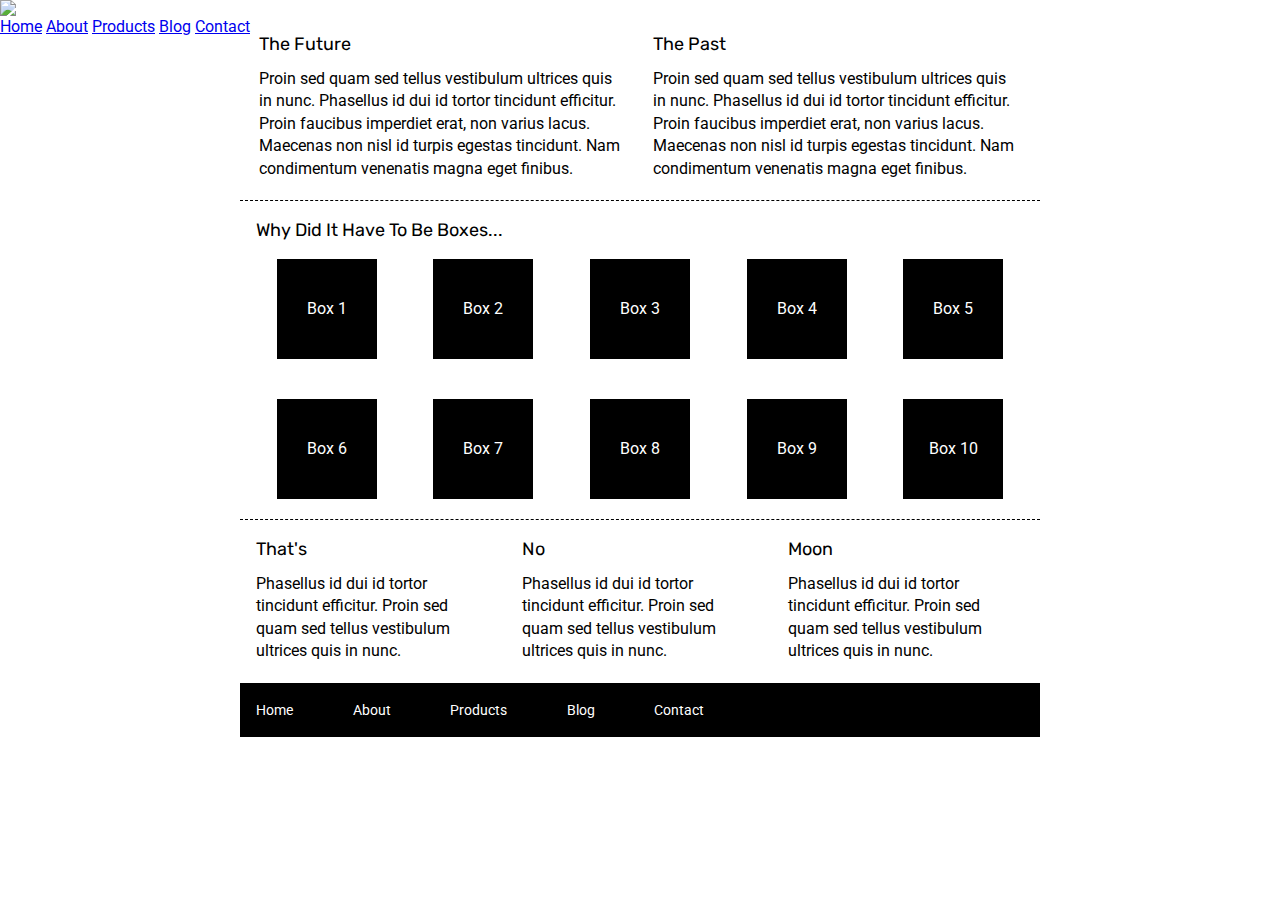
==== index.html @ 0c078871 "Initial commit nav bar setup" ====
<!doctype html>

<html lang="en">
<head>
  <meta charset="utf-8">

  <title>Sprint Challenge - Home</title>

  <link href="https://fonts.googleapis.com/css?family=Roboto|Rubik" rel="stylesheet">
  <link rel="stylesheet" href="css/index.css">

</head>
    <div class="nav-bar">
        <img src="/img/lambda-black.png">
        <nav>
            <a href="#">Home</a>
            <a href="about.html">About</a>
            <a href="#">Products</a>
            <a href="#">Blog</a>
            <a href="#">Contact</a>
        </nav>
    </div>
<body>
    <div class="container">
   
        <section class="top-content">
            <div class="text-container">
                <h2>The Future</h2>
                <p>Proin sed quam sed tellus vestibulum ultrices quis in nunc. Phasellus id dui id tortor tincidunt efficitur. Proin faucibus imperdiet erat, non varius lacus. Maecenas non nisl id turpis egestas tincidunt. Nam condimentum venenatis magna eget finibus.</p>
            </div>
            <div class="text-container">
                <h2>The Past</h2>
                <p>Proin sed quam sed tellus vestibulum ultrices quis in nunc. Phasellus id dui id tortor tincidunt efficitur. Proin faucibus imperdiet erat, non varius lacus. Maecenas non nisl id turpis egestas tincidunt. Nam condimentum venenatis magna eget finibus.</p>
            </div>
        </section>
        
        <section class="middle-content">
        
            <h2>Why Did It Have To Be Boxes...</h2>
            
            <div class="boxes">
                <div class="box">Box 1</div>
                <div class="box">Box 2</div>
                <div class="box">Box 3</div>
                <div class="box">Box 4</div>
                <div class="box">Box 5</div>
                <div class="box">Box 6</div>
                <div class="box">Box 7</div>
                <div class="box">Box 8</div>
                <div class="box">Box 9</div>
                <div class="box">Box 10</div>
            </div>
        
        </section>

        <section class="bottom-content">

            <div class="text-container">
                <h2>That's</h2>
                <p>Phasellus id dui id tortor tincidunt efficitur. Proin sed quam sed tellus vestibulum ultrices quis in nunc.</p>
            </div>
            <div class="text-container">
                <h2>No</h2>
                <p>Phasellus id dui id tortor tincidunt efficitur. Proin sed quam sed tellus vestibulum ultrices quis in nunc.</p>
            </div>
            <div class="text-container">
                <h2>Moon</h2>
                <p>Phasellus id dui id tortor tincidunt efficitur. Proin sed quam sed tellus vestibulum ultrices quis in nunc.</p>
            </div>

        </section>
        
        <footer>
            <nav>
                <a href="#">Home</a>
                <a href="#">About</a>
                <a href="#">Products</a>
                <a href="#">Blog</a>
                <a href="#">Contact</a>
            </nav>
        </footer>
    </div><!-- container -->        
</body>
</html>
---- css/index.css ----
/* http://meyerweb.com/eric/tools/css/reset/ 
   v2.0 | 20110126
   License: none (public domain)
*/

html, body, div, span, applet, object, iframe,
h1, h2, h3, h4, h5, h6, p, blockquote, pre,
a, abbr, acronym, address, big, cite, code,
del, dfn, em, img, ins, kbd, q, s, samp,
small, strike, strong, sub, sup, tt, var,
b, u, i, center,
dl, dt, dd, ol, ul, li,
fieldset, form, label, legend,
table, caption, tbody, tfoot, thead, tr, th, td,
article, aside, canvas, details, embed, 
figure, figcaption, footer, header, hgroup, 
menu, nav, output, ruby, section, summary,
time, mark, audio, video {
	margin: 0;
	padding: 0;
	border: 0;
	font-size: 100%;
	font: inherit;
	vertical-align: baseline;
}
/* HTML5 display-role reset for older browsers - change made*/
article, aside, details, figcaption, figure, 
footer, header, hgroup, menu, nav, section {
	display: block;
}
body {
	line-height: 1;
}
ol, ul {
	list-style: none;
}
blockquote, q {
	quotes: none;
}
blockquote:before, blockquote:after,
q:before, q:after {
	content: '';
	content: none;
}
table {
	border-collapse: collapse;
	border-spacing: 0;
}

* {
    box-sizing: border-box;
}

html, body {
    height: 100%;
    font-family: 'Roboto', sans-serif;
}

h1, h2, h3, h4, h5 {
    font-size: 18px;
    margin-bottom: 15px;
    font-family: 'Rubik', sans-serif;
}

p {
    line-height: 1.4;
}

.container {
    width: 800px;
    margin: 0 auto;
}

.top-content {
    display: flex;
    flex-wrap: wrap;
    justify-content: space-evenly;
    margin-bottom: 20px;
    border-bottom: 1px dashed black;
}

.top-content .text-container {
    width: 48%;
    padding: 0 1%;
    padding-bottom: 20px;  
}

.middle-content {
    margin-bottom: 20px;
    border-bottom: 1px dashed black;
}

.middle-content h2 {
    padding: 0 2%;
    margin-bottom: 0;
}

.middle-content .boxes {
    display: flex;
    flex-wrap: wrap;
    justify-content: space-evenly;
}

.middle-content .boxes .box {
    width: 12.5%;
    height: 100px;
    background: black;
    margin: 20px 2.5%;
    color: white;
    display: flex;
    align-items: center;
    justify-content: center;
}

.bottom-content {
    display: flex;
    margin: 0 2% 20px;
    justify-content: space-around;
}

.bottom-content .text-container {
    padding-right: 4%;
}

.bottom-content .text-container:last-child {
    padding-right: 0;
}

footer {
    width: 100%;
    background: black;
}

footer nav {
    width: 60%;
    display: flex;
    justify-content: space-between;
    align-items: center;
    padding: 20px 2%;
    font-size: 14px;
}

footer nav a {
    color: white;
    text-decoration: none;
}
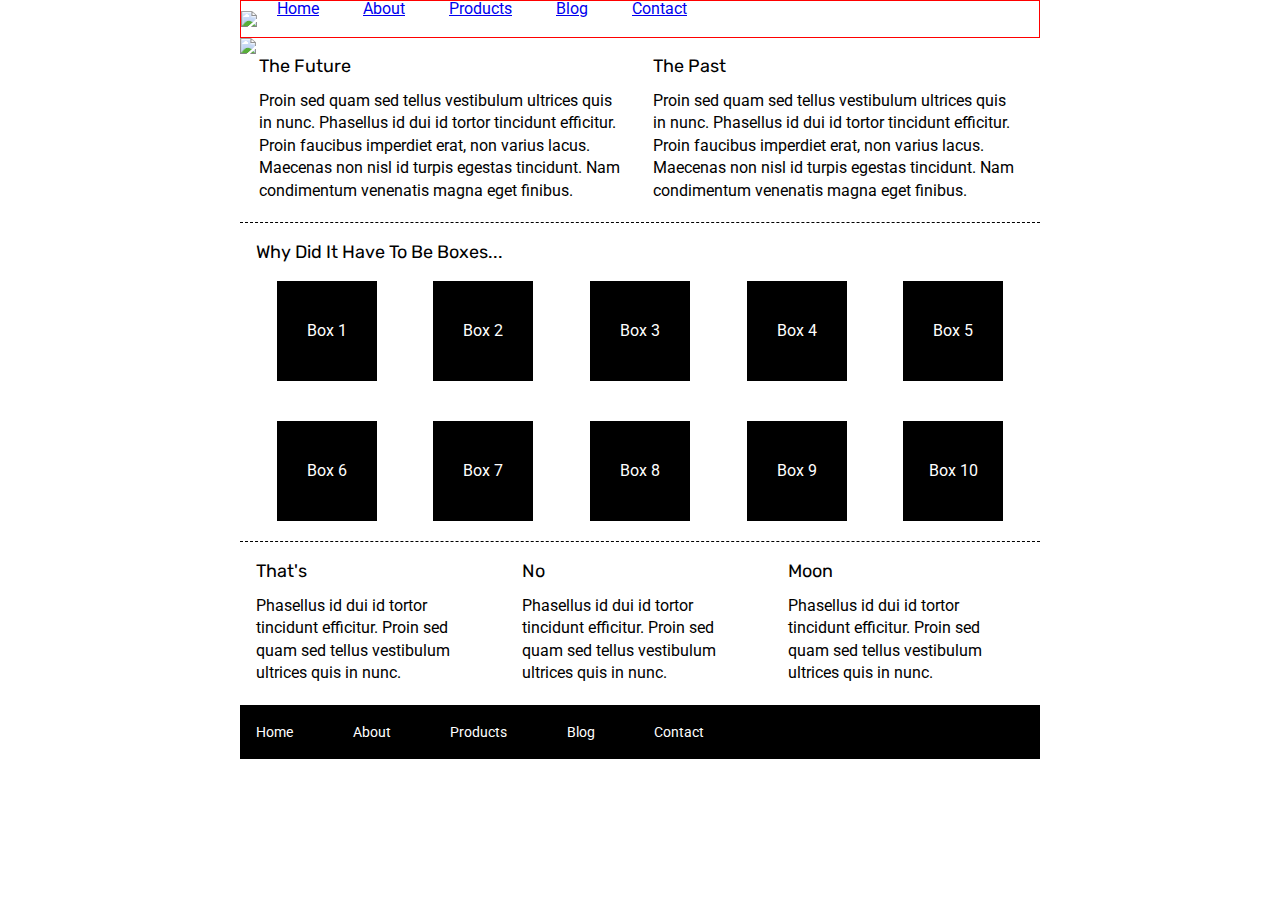
==== commit 1dfbdb5e: "initial commit" ====
--- a/index.html
+++ b/index.html
@@ -10,8 +10,12 @@
   <link rel="stylesheet" href="css/index.css">
 
 </head>
-    <div class="nav-bar">
-        <img src="/img/lambda-black.png">
+    
+<body>
+    
+    <div class="container">
+        <div class="nav-bar">
+        <img class="top-img" src="/img/lambda-black.png">
         <nav>
             <a href="#">Home</a>
             <a href="about.html">About</a>
@@ -20,9 +24,7 @@
             <a href="#">Contact</a>
         </nav>
     </div>
-<body>
-    <div class="container">
-   
+    <img src="/img/jumbo.jpg">
         <section class="top-content">
             <div class="text-container">
                 <h2>The Future</h2>
@@ -39,16 +41,16 @@
             <h2>Why Did It Have To Be Boxes...</h2>
             
             <div class="boxes">
-                <div class="box">Box 1</div>
-                <div class="box">Box 2</div>
-                <div class="box">Box 3</div>
-                <div class="box">Box 4</div>
-                <div class="box">Box 5</div>
-                <div class="box">Box 6</div>
-                <div class="box">Box 7</div>
-                <div class="box">Box 8</div>
-                <div class="box">Box 9</div>
-                <div class="box">Box 10</div>
+                <div class="box 1">Box 1</div>
+                <div class="box 2">Box 2</div>
+                <div class="box 3">Box 3</div>
+                <div class="box 4">Box 4</div>
+                <div class="box 5">Box 5</div>
+                <div class="box 6">Box 6</div>
+                <div class="box 7">Box 7</div>
+                <div class="box 8">Box 8</div>
+                <div class="box 9">Box 9</div>
+                <div class="box 10">Box 10</div>
             </div>
         
         </section>
--- a/css/index.css
+++ b/css/index.css
@@ -29,6 +29,7 @@
 	display: block;
 }
 body {
+    display: flex;
 	line-height: 1;
 }
 ol, ul {
@@ -70,7 +71,19 @@
     width: 800px;
     margin: 0 auto;
 }
-
+/* top-content */
+.nav-bar {
+    border: 1px solid red;
+    width: 800px;
+    margin: auto;
+    display: flex;
+}
+.nav-bar nav a {
+    padding: 20px;
+}
+img.top-img {
+    margin: 10px 0;
+}
 .top-content {
     display: flex;
     flex-wrap: wrap;
@@ -84,7 +97,7 @@
     padding: 0 1%;
     padding-bottom: 20px;  
 }
-
+ /* middle- content */
 .middle-content {
     margin-bottom: 20px;
     border-bottom: 1px dashed black;
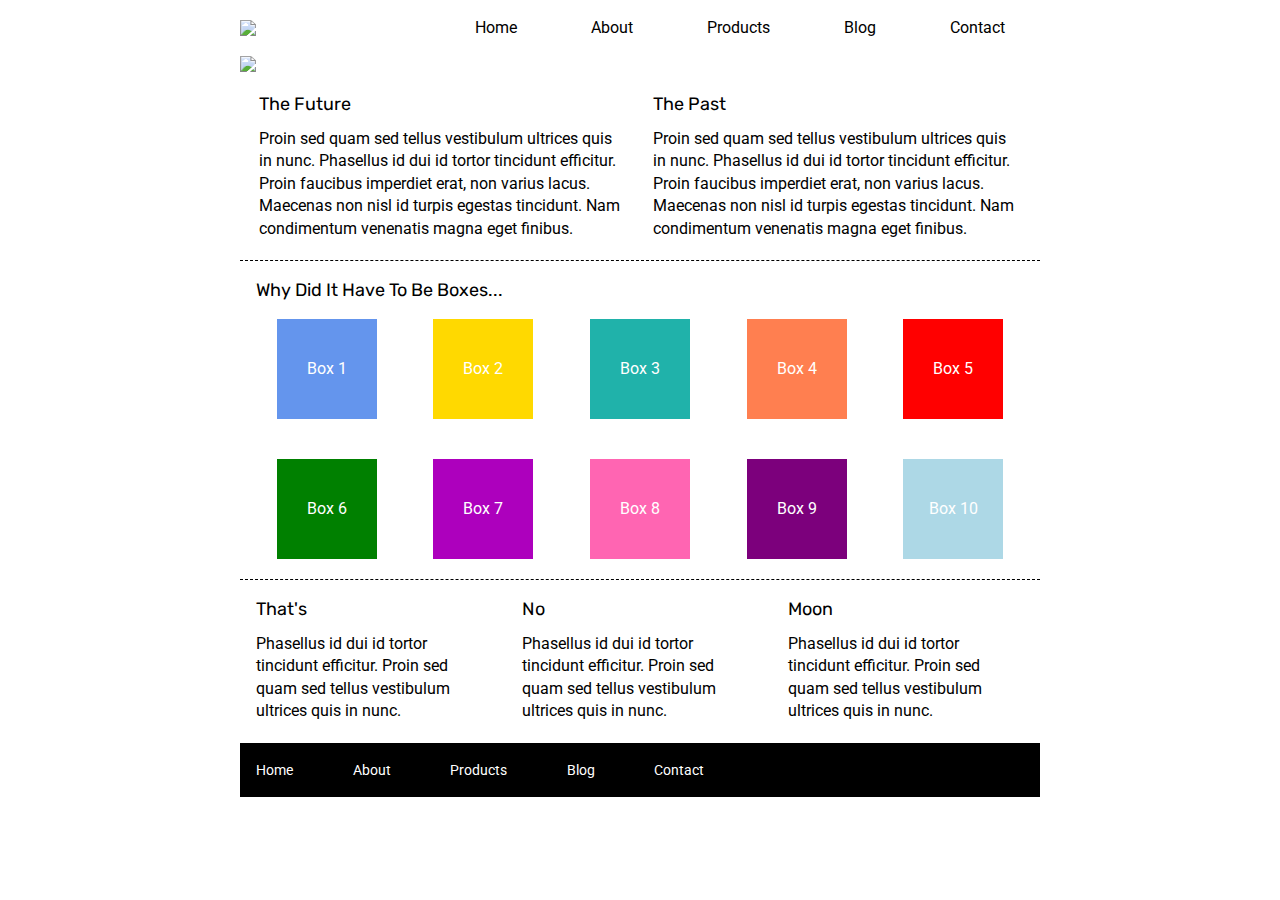
==== commit df6eaf18: "home page finished" ====
--- a/index.html
+++ b/index.html
@@ -41,16 +41,16 @@
             <h2>Why Did It Have To Be Boxes...</h2>
             
             <div class="boxes">
-                <div class="box 1">Box 1</div>
-                <div class="box 2">Box 2</div>
-                <div class="box 3">Box 3</div>
-                <div class="box 4">Box 4</div>
-                <div class="box 5">Box 5</div>
-                <div class="box 6">Box 6</div>
-                <div class="box 7">Box 7</div>
-                <div class="box 8">Box 8</div>
-                <div class="box 9">Box 9</div>
-                <div class="box 10">Box 10</div>
+                <div class="box" id="one">Box 1</div>
+                <div class="box" id="two">Box 2</div>
+                <div class="box" id="three">Box 3</div>
+                <div class="box" id="four">Box 4</div>
+                <div class="box" id="five">Box 5</div>
+                <div class="box" id="six">Box 6</div>
+                <div class="box" id="seven">Box 7</div>
+                <div class="box" id="eight">Box 8</div>
+                <div class="box" id="nine">Box 9</div>
+                <div class="box" id="ten">Box 10</div>
             </div>
         
         </section>
--- a/css/index.css
+++ b/css/index.css
@@ -73,22 +73,27 @@
 }
 /* top-content */
 .nav-bar {
-    border: 1px solid red;
+    display: flex;
+    justify-content: space-between;
+    align-items: center;
     width: 800px;
     margin: auto;
     display: flex;
 }
 .nav-bar nav a {
-    padding: 20px;
+    color: black;
+    padding: 10px 35px;
+    text-decoration: none;
+    align-self: center;
 }
 img.top-img {
-    margin: 10px 0;
+    margin: 20px 0;
 }
 .top-content {
     display: flex;
     flex-wrap: wrap;
     justify-content: space-evenly;
-    margin-bottom: 20px;
+    margin: 20px 0;
     border-bottom: 1px dashed black;
 }
 
@@ -117,14 +122,42 @@
 .middle-content .boxes .box {
     width: 12.5%;
     height: 100px;
-    background: black;
     margin: 20px 2.5%;
     color: white;
     display: flex;
     align-items: center;
     justify-content: center;
 }
-
+#one {
+    background: cornflowerblue;
+}
+#two {
+    background: rgb(255, 217, 0);
+}
+#three {
+    background: lightseagreen;
+}
+#four {
+    background: coral;
+}
+#five {
+    background: red;
+}
+#six {
+    background: green;
+}
+#seven {
+    background: rgb(173, 0, 189);
+}
+#eight {
+    background: rgb(255, 101, 178);
+}
+#nine {
+    background: rgb(124, 0, 124);
+}
+#ten {
+    background: lightblue
+}
 .bottom-content {
     display: flex;
     margin: 0 2% 20px;
